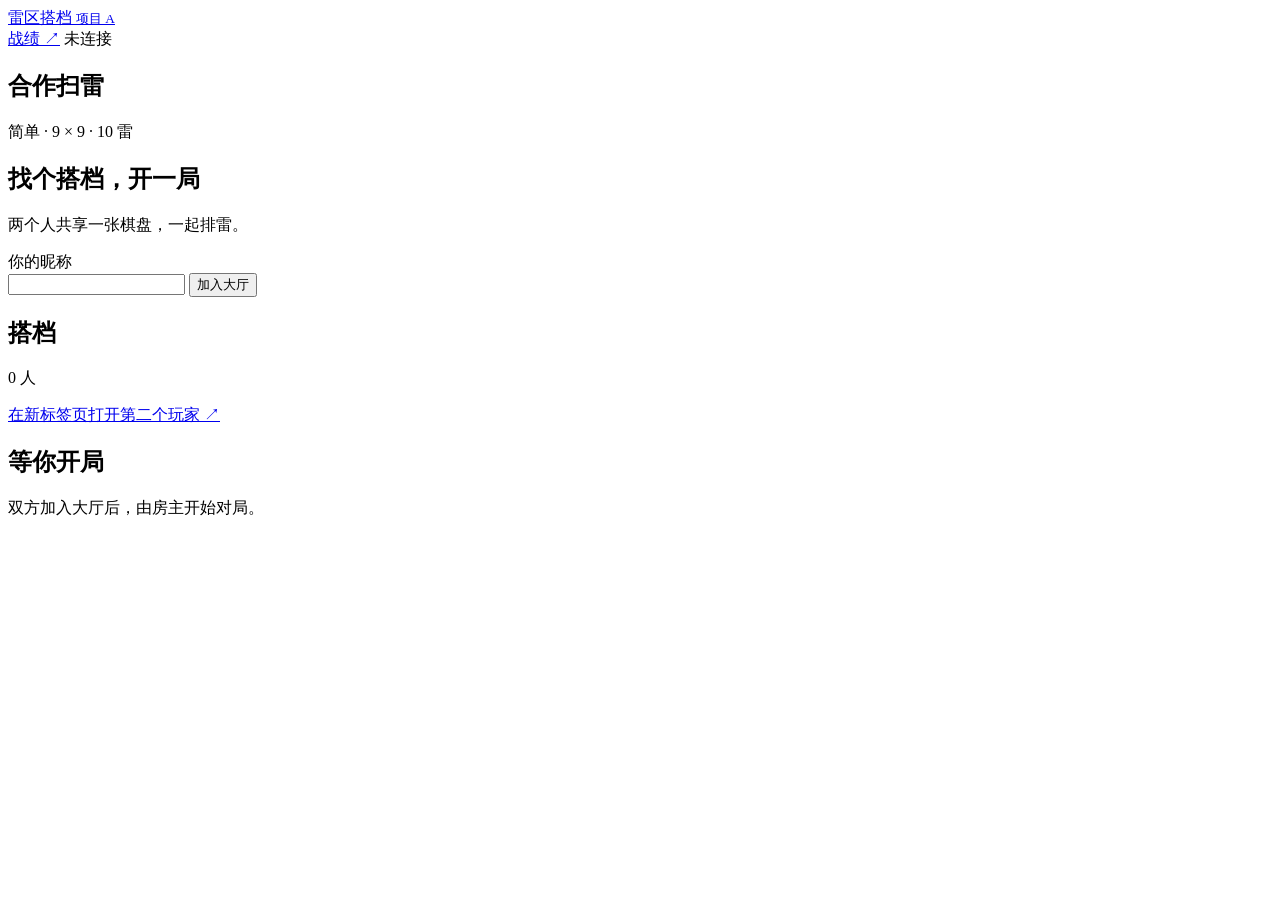
==== tools/playtest/public/index.html @ 36e97a50 "feat: complete A3 match history and browser playtest" ====
<!doctype html>
<html lang="zh-CN">
<head>
  <meta charset="utf-8">
  <meta name="viewport" content="width=device-width, initial-scale=1">
  <meta name="theme-color" content="#162421">
  <title>雷区搭档 · 项目 A</title>
  <link rel="stylesheet" href="/style.css">
  <script type="module" src="/play.js"></script>
</head>
<body>
  <header class="masthead">
    <a class="brand" href="/" aria-label="雷区搭档首页">
      <span class="mark" aria-hidden="true"><i></i><i></i><i></i><i></i></span>
      <span>雷区搭档 <small>项目 A</small></span>
    </a>
    <div class="header-actions">
      <a class="header-link" href="/history.html" target="_blank" rel="noopener">战绩 <span aria-hidden="true">↗</span></a>
      <span class="connection" id="connection" role="status">未连接</span>
    </div>
  </header>

  <main class="layout">
    <section class="game" aria-labelledby="title">
      <div class="titlebar">
        <div>
          <h1 id="title">合作扫雷</h1>
          <p class="muted">简单 · 9 × 9 · 10 雷</p>
        </div>
        <div class="flag-count" id="flag-count" hidden><span aria-hidden="true">⚑</span> <strong id="flags"></strong><span> 面可用</span></div>
      </div>

      <div class="playfield">
        <div class="lobby" id="lobby">
          <div class="lobby-art" aria-hidden="true"><span></span><span></span><span></span><span></span><span></span><span></span><span></span><span></span><span></span></div>
          <h2 id="lobby-title">找个搭档，开一局</h2>
          <p class="muted" id="lobby-hint">两个人共享一张棋盘，一起排雷。</p>
          <form id="join-form">
            <label for="player-name">你的昵称</label>
            <div class="join-row">
              <input id="player-name" name="name" maxlength="15" autocomplete="off" required>
              <button class="primary" type="submit">加入大厅</button>
            </div>
          </form>
          <button id="start" class="primary" type="button" hidden>开始对局</button>
          <button id="rejoin" class="primary" type="button" hidden>加入下一局</button>
        </div>
        <div class="board" id="board" aria-label="扫雷棋盘" hidden></div>
      </div>

      <div class="controls" id="controls" hidden>
        <div class="toggle" role="group" aria-label="棋盘操作">
          <button id="reveal" type="button" aria-pressed="true"><span aria-hidden="true">▧</span> 翻格</button>
          <button id="flag" type="button" aria-pressed="false"><span aria-hidden="true">⚑</span> 插旗</button>
        </div>
        <span class="muted">右键也可以插旗</span>
      </div>
    </section>

    <aside class="sidebar" aria-label="对局信息">
      <section class="panel">
        <div class="panel-title">
          <h2>搭档</h2>
          <span id="player-count" class="player-count">0 人</span>
        </div>
        <ul id="players" class="players" aria-label="玩家名单"></ul>
        <a class="invite" href="/?player=搭档" target="_blank" rel="noopener">在新标签页打开第二个玩家 <span aria-hidden="true">↗</span></a>
      </section>
      <section class="panel notice" aria-live="polite">
        <h2 id="notice-title">等你开局</h2>
        <p class="muted" id="notice-text">双方加入大厅后，由房主开始对局。</p>
        <button id="again" class="primary" type="button" hidden>返回大厅</button>
      </section>
      <button id="leave" class="leave" type="button" hidden>离开对局</button>
    </aside>
  </main>
</body>
</html>
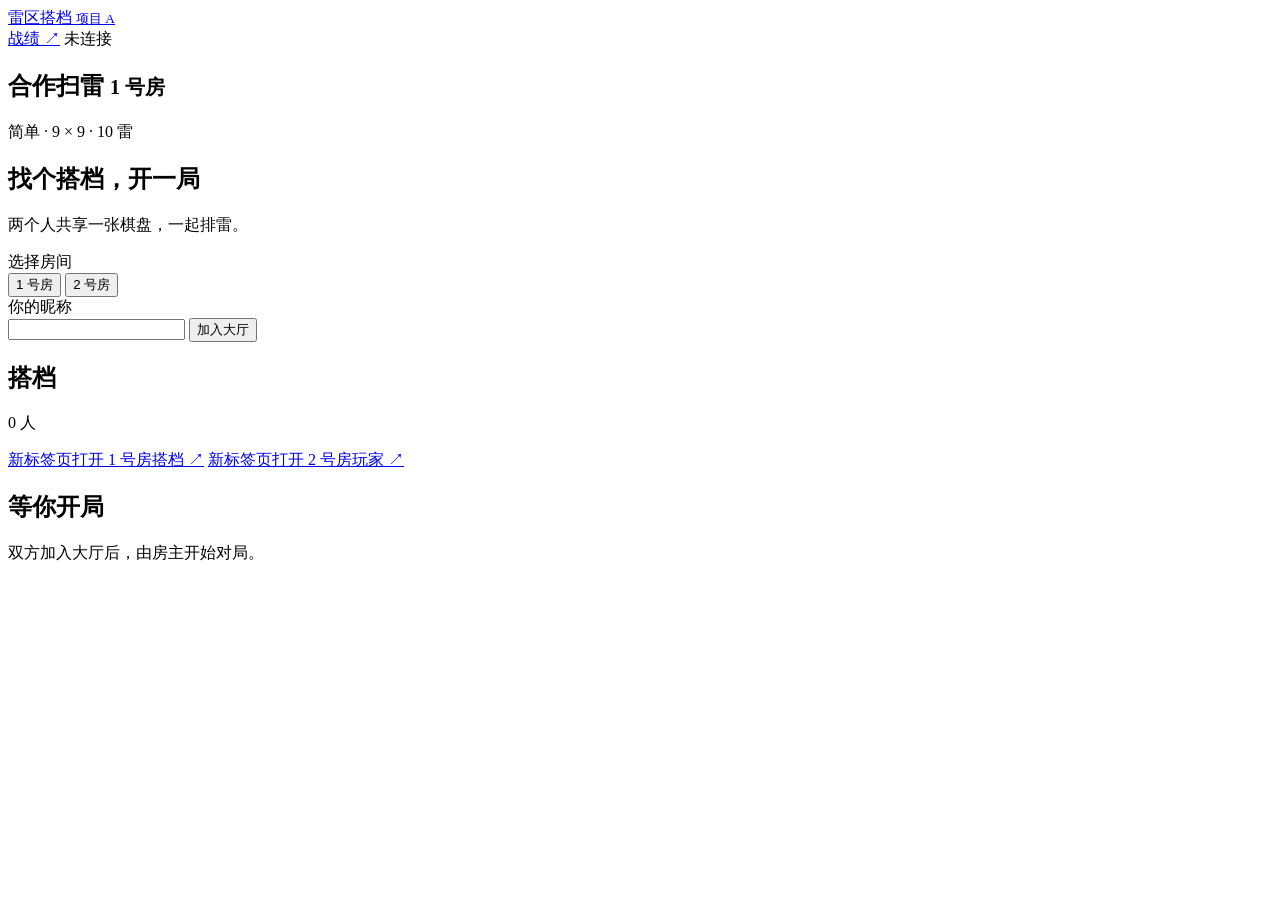
==== commit b15d1e74: "A5: add fixed dual-room routing, tests, and v1 acceptance evidence" ====
--- a/tools/playtest/public/index.html
+++ b/tools/playtest/public/index.html
@@ -24,7 +24,7 @@
     <section class="game" aria-labelledby="title">
       <div class="titlebar">
         <div>
-          <h1 id="title">合作扫雷</h1>
+          <h1 id="title">合作扫雷 <small id="room-badge" class="room-badge">1 号房</small></h1>
           <p class="muted">简单 · 9 × 9 · 10 雷</p>
         </div>
         <div class="flag-count" id="flag-count" hidden><span aria-hidden="true">⚑</span> <strong id="flags"></strong><span> 面可用</span></div>
@@ -36,6 +36,11 @@
           <h2 id="lobby-title">找个搭档，开一局</h2>
           <p class="muted" id="lobby-hint">两个人共享一张棋盘，一起排雷。</p>
           <form id="join-form">
+            <label>选择房间</label>
+            <div class="room-toggle" id="room-toggle" role="group" aria-label="选择房间">
+              <button type="button" class="room-btn" data-room="1" aria-pressed="true">1 号房</button>
+              <button type="button" class="room-btn" data-room="2" aria-pressed="false">2 号房</button>
+            </div>
             <label for="player-name">你的昵称</label>
             <div class="join-row">
               <input id="player-name" name="name" maxlength="15" autocomplete="off" required>
@@ -64,7 +69,10 @@
           <span id="player-count" class="player-count">0 人</span>
         </div>
         <ul id="players" class="players" aria-label="玩家名单"></ul>
-        <a class="invite" href="/?player=搭档" target="_blank" rel="noopener">在新标签页打开第二个玩家 <span aria-hidden="true">↗</span></a>
+        <div class="invite-links">
+          <a class="invite" id="invite-same" href="/?player=搭档&room=1" target="_blank" rel="noopener">新标签页打开 1 号房搭档 <span aria-hidden="true">↗</span></a>
+          <a class="invite" href="/?player=二号房玩家&room=2" target="_blank" rel="noopener">新标签页打开 2 号房玩家 <span aria-hidden="true">↗</span></a>
+        </div>
       </section>
       <section class="panel notice" aria-live="polite">
         <h2 id="notice-title">等你开局</h2>
